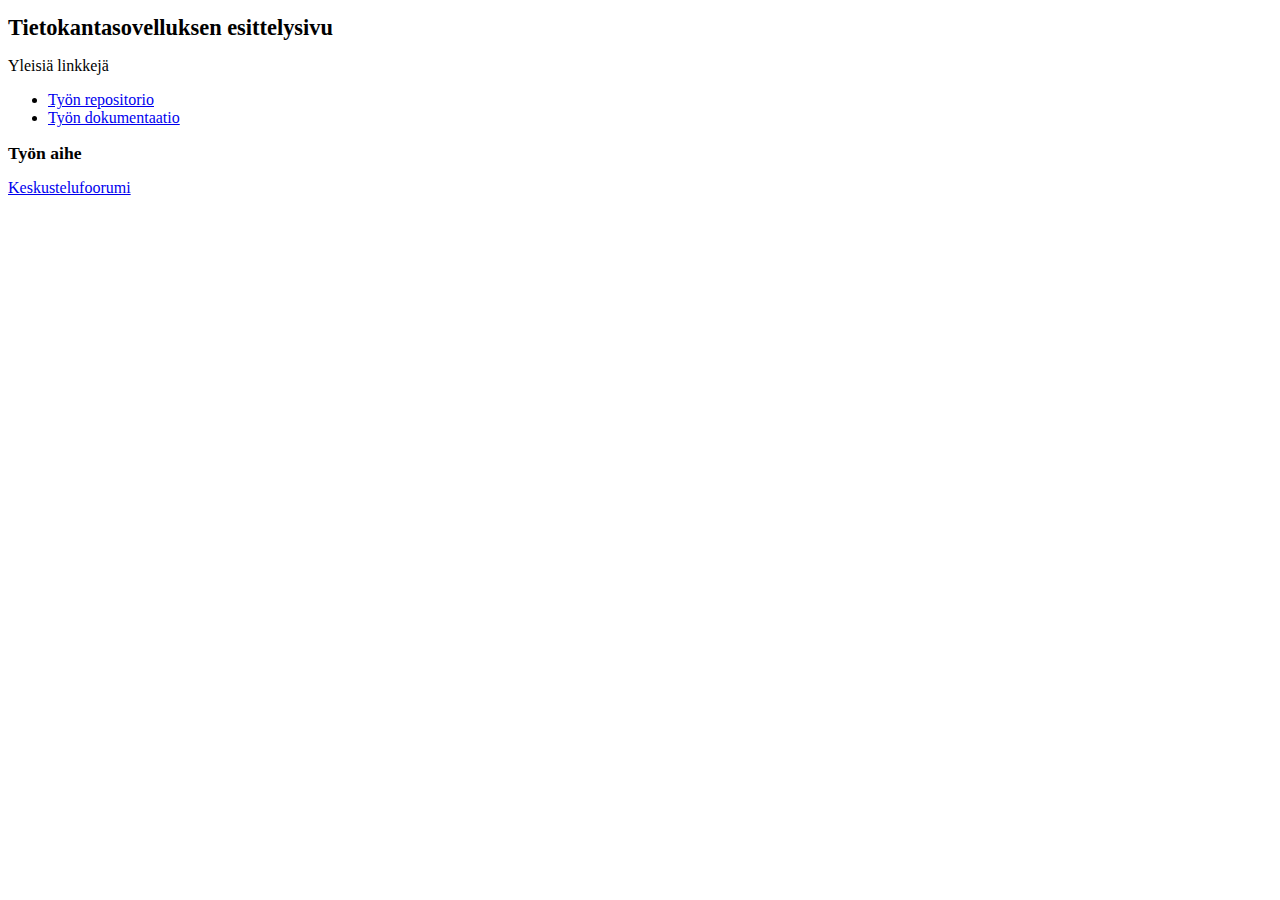
==== esittelysivu.html @ 6c9c076c "Työn alustus" ====
<!DOCTYPE html>
<html>
  <head>
    <title>Tietokantasovellus</title>
    <meta charset="utf-8" />
    <style>
      h1 { font-size: 1.4em; }
      h2 { font-size: 1.1em; }
    </style>
  </head>
  <body>
    <h1>Tietokantasovelluksen esittelysivu</h1>
    <p>Yleisiä linkkejä</p>
    <ul>
      <li><a href="https://github.com/samhamal/Keskustelufoorumi">Työn repositorio</a></li>
      <li><a href="https://github.com/samhamal/Keskustelufoorumi/blob/master/doc/dokumentaatio.pdf?raw=true">Työn dokumentaatio</a></li>

      <!-- Viikolla 2 voit laittaa kommentoidut linkitkin sivuille. 
           Ota kommenttimerkit pois sen kielen ympäriltä, jota käytät -->

      <!-- Linkit PHP-kielelle.
           Korvaa sana cstunnus omalla tktl-tunnuksellasi ja sana 
           Tietokantasovellus sen hakemiston nimellä, missä 
           sovelluksesi usersin htdocs-kansiossa sijaitsee:
      -->
      <!--
      <li><a href="http://cstunnus.users.cs.helsinki.fi/connectiontest.php">Connectiontest-ohjelma</a></li>
      <li><a href="http://cstunnus.users.cs.helsinki.fi/Tietokantasovellus/html-demo/index.html">HTML-demosivujen etusivu</a></li>
      <li><a href="http://cstunnus.users.cs.helsinki.fi/Tietokantasovellus/listaustesti.php">Ensimmäinen oma tietokantalistaus</a></li>
      -->
      
      <!-- Viikolla 3 laita alla kommentoitu linkki osoittamaan omaan kirjautumissivuusi. -->
      <!--
      <li><a href="http://cstunnus.users.cs.helsinki.fi/Tietokantasovellus/index.php">Sovelluksen kirjautumissivu</a></li>
      -->
    </ul>

    <h2>Työn aihe</h2> 
    <a href="http://advancedkittenry.github.io/suunnittelu_ja_tyoymparisto/aiheet/Keskustelufoorumi.html">
      Keskustelufoorumi</a>

    <!--
    <h2>Kirjautumistunnuksia testausta varten</h2>

    <p>Laita tähän viikolla 3 lista tunnuksista, joilla sovellusta voi testata</p>
    <p>Esim:<br />
    Pääkäyttäjän tunnus ja salasana:<br /> admin, kissakala
    </p>
    -->
  </body>
</html>
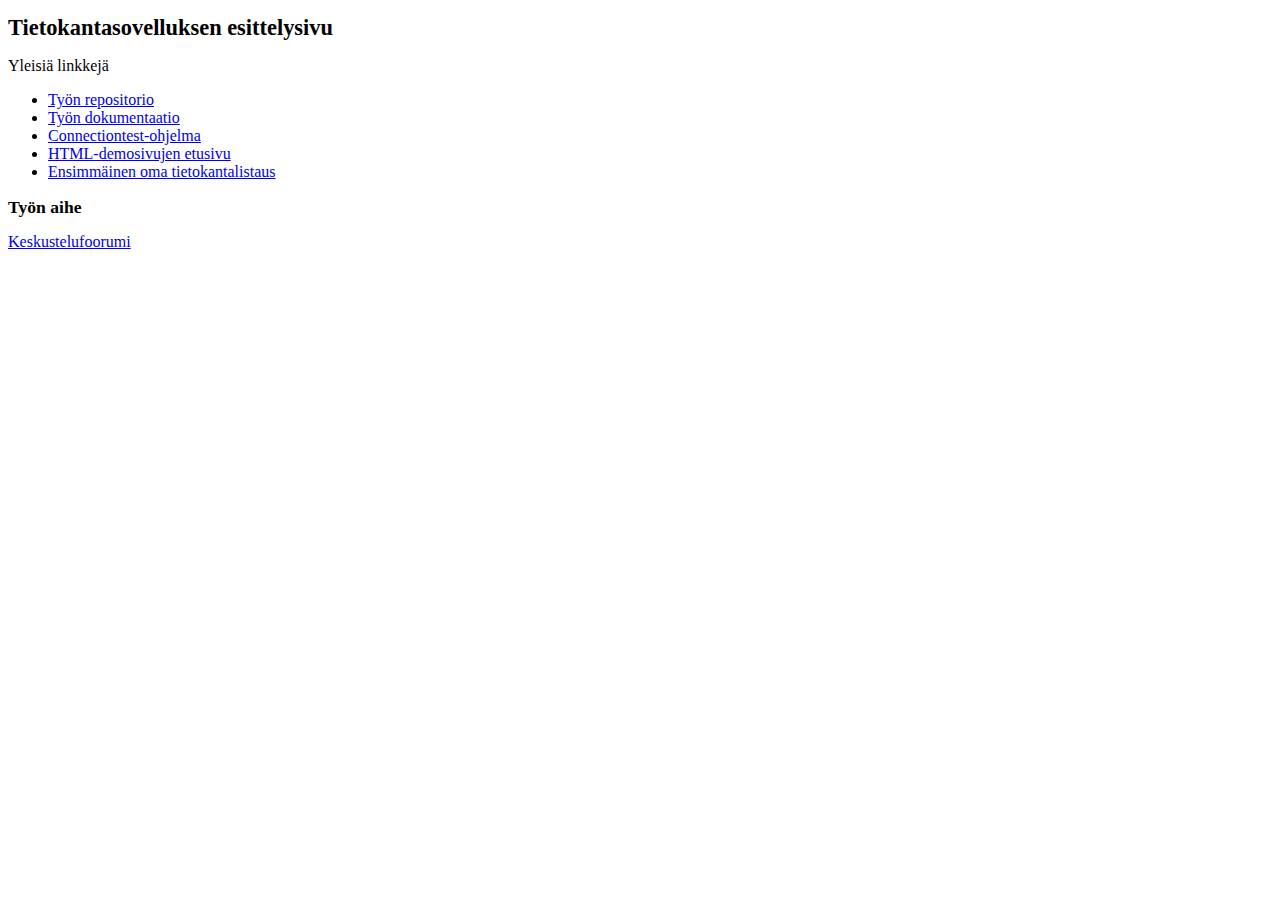
==== commit 385b6581: "Viikon 2 lisäykset" ====
--- a/esittelysivu.html
+++ b/esittelysivu.html
@@ -23,11 +23,11 @@
            Tietokantasovellus sen hakemiston nimellä, missä 
            sovelluksesi usersin htdocs-kansiossa sijaitsee:
       -->
-      <!--
-      <li><a href="http://cstunnus.users.cs.helsinki.fi/connectiontest.php">Connectiontest-ohjelma</a></li>
-      <li><a href="http://cstunnus.users.cs.helsinki.fi/Tietokantasovellus/html-demo/index.html">HTML-demosivujen etusivu</a></li>
-      <li><a href="http://cstunnus.users.cs.helsinki.fi/Tietokantasovellus/listaustesti.php">Ensimmäinen oma tietokantalistaus</a></li>
-      -->
+      
+      <li><a href="http://samhamal.users.cs.helsinki.fi/connectionTest.php">Connectiontest-ohjelma</a></li>
+      <li><a href="http://samhamal.users.cs.helsinki.fi/html-demo/index.html">HTML-demosivujen etusivu</a></li>
+      <li><a href="http://samhamal.users.cs.helsinki.fi/listaustesti.php">Ensimmäinen oma tietokantalistaus</a></li>
+      
       
       <!-- Viikolla 3 laita alla kommentoitu linkki osoittamaan omaan kirjautumissivuusi. -->
       <!--
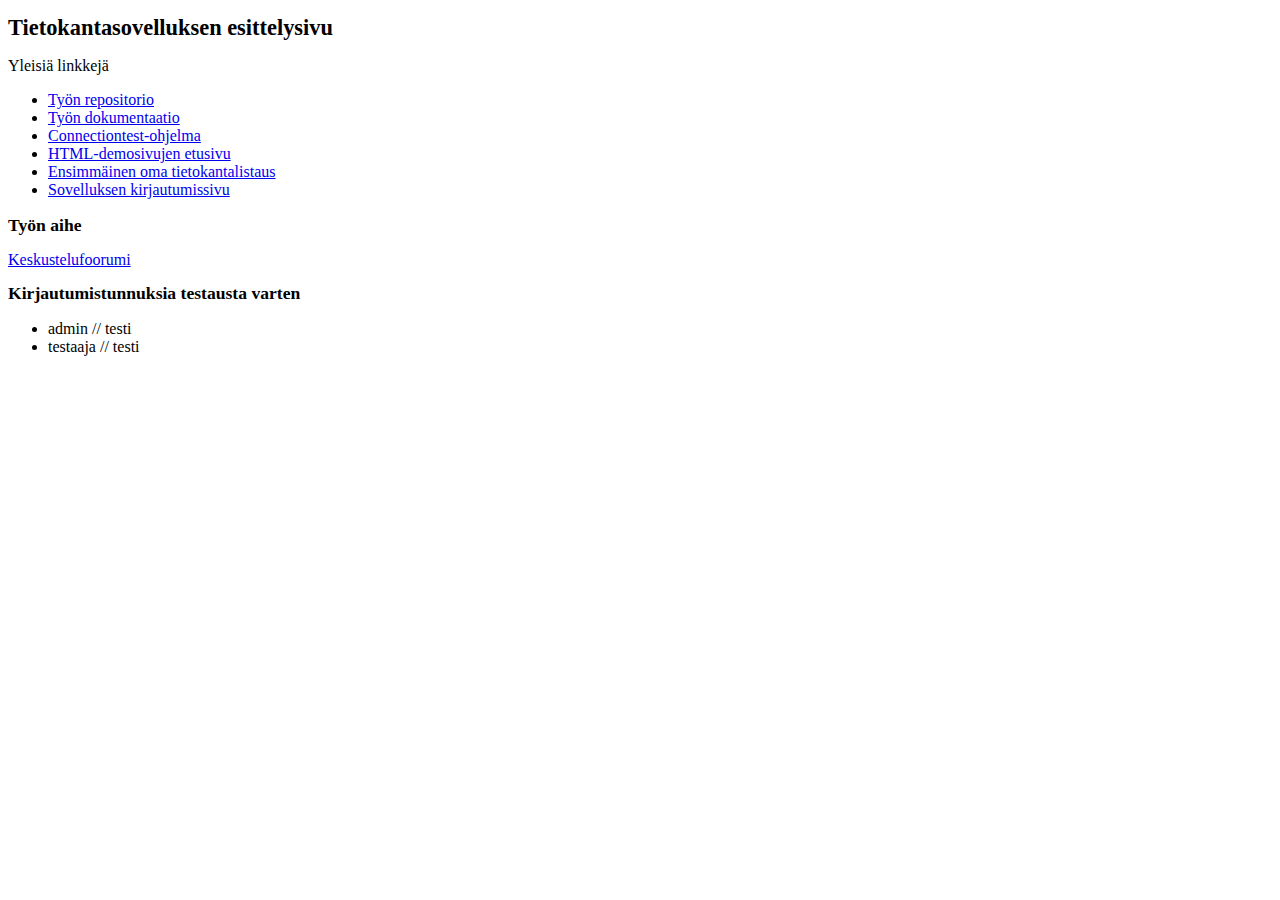
==== commit 992c95e1: "Lisätty kirjautuminen ja sorsat jaettu MVC mallin mukasesti" ====
--- a/esittelysivu.html
+++ b/esittelysivu.html
@@ -30,23 +30,23 @@
       
       
       <!-- Viikolla 3 laita alla kommentoitu linkki osoittamaan omaan kirjautumissivuusi. -->
-      <!--
-      <li><a href="http://cstunnus.users.cs.helsinki.fi/Tietokantasovellus/index.php">Sovelluksen kirjautumissivu</a></li>
-      -->
+
+      <li><a href="http://samhamal.users.cs.helsinki.fi/index.php">Sovelluksen kirjautumissivu</a></li>
+
     </ul>
 
     <h2>Työn aihe</h2> 
     <a href="http://advancedkittenry.github.io/suunnittelu_ja_tyoymparisto/aiheet/Keskustelufoorumi.html">
       Keskustelufoorumi</a>
 
-    <!--
+
     <h2>Kirjautumistunnuksia testausta varten</h2>
 
-    <p>Laita tähän viikolla 3 lista tunnuksista, joilla sovellusta voi testata</p>
-    <p>Esim:<br />
-    Pääkäyttäjän tunnus ja salasana:<br /> admin, kissakala
-    </p>
-    -->
+    <ul>
+        <li>admin // testi</li>
+        <li>testaaja // testi</li>
+    </ul>
+
   </body>
 </html>
 
